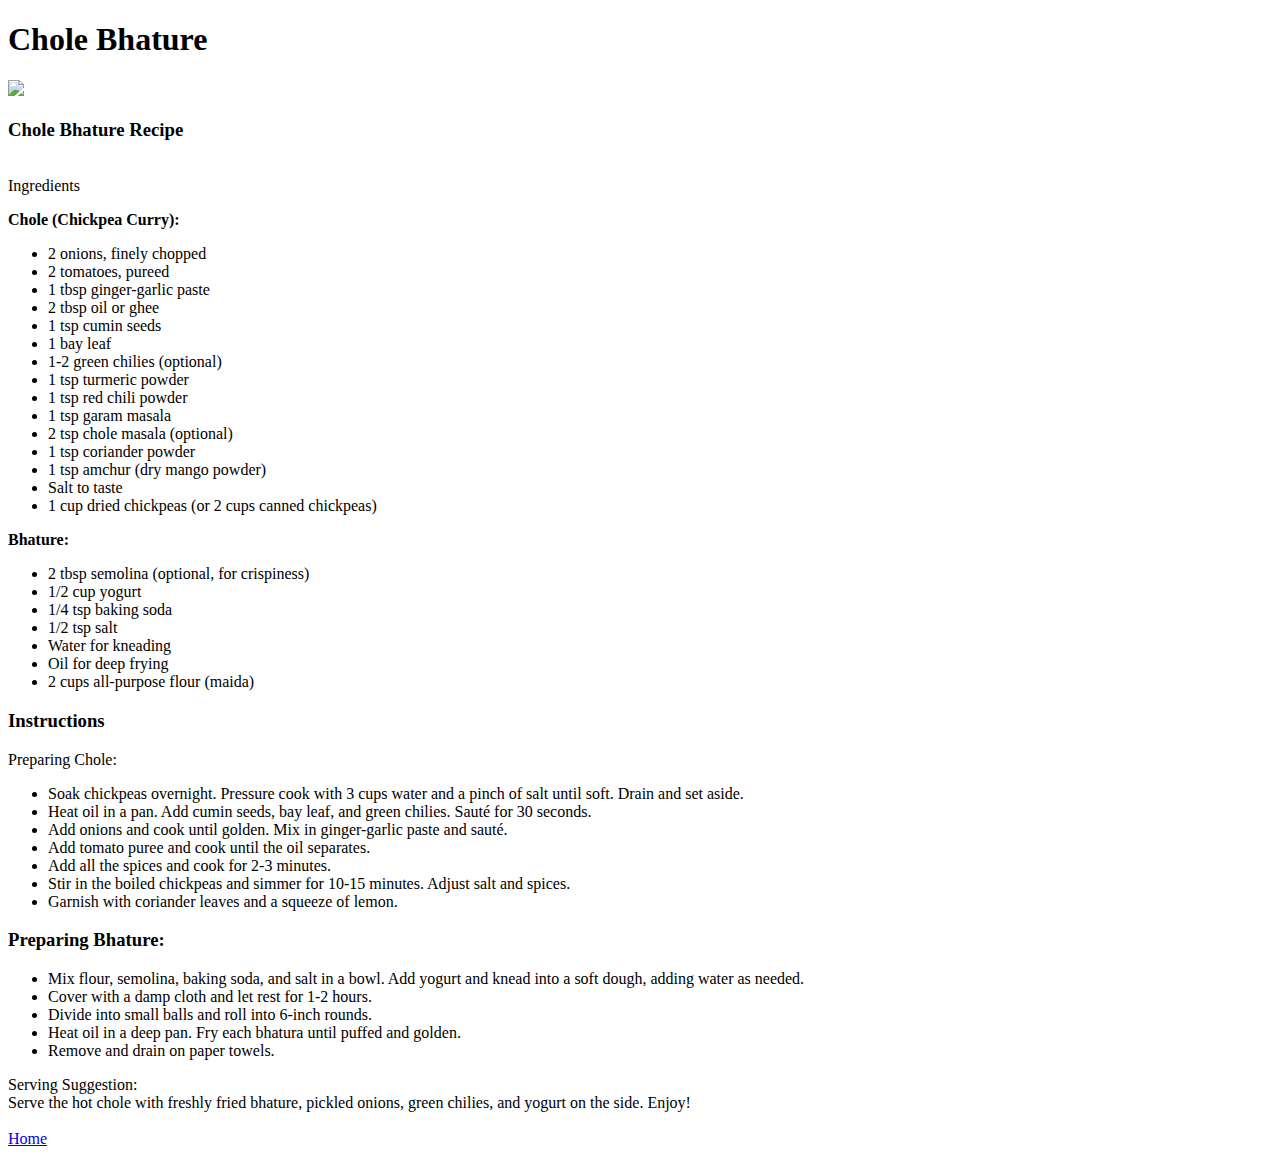
==== recipes/cholebhature.html @ cc719e2c "Initial commit: Set up project structure and added basic files. Updated README with installation and" ====
<!DOCTYPE html>
<html lang="en">
<head>
    <meta charset="UTF-8">
    <meta name="viewport" content="width=device-width, initial-scale=1.0">
    <title>Chole Bhature</title>
</head>
<body>
    <h1>Chole Bhature</h1>
    <img src="https://encrypted-tbn0.gstatic.com/images?q=tbn:ANd9GcSkIHeV4yHRq5mNgExybaEQ9ikPrb2JiUSUkw&s">
        <div><h3>Chole Bhature Recipe</h3></div>
        <br>
        <div>Ingredients</div>  
        
        <p><strong>Chole (Chickpea Curry):</strong>
            <br>
            <ul>  
                <li>2 onions, finely chopped</li>
                <li>2 tomatoes, pureed</li>
                <li>1 tbsp ginger-garlic paste</li>
                <li>2 tbsp oil or ghee</li>
                <li>1 tsp cumin seeds</li>
                <li>1 bay leaf</li>
                <li>1-2 green chilies (optional)</li>
                <li>1 tsp turmeric powder</li>
                <li>1 tsp red chili powder</li>
                <li>1 tsp garam masala</li>
                <li>2 tsp chole masala (optional)</li>
                <li>1 tsp coriander powder</li>
                <li>1 tsp amchur (dry mango powder)</li>
                <li>Salt to taste</li>
                <li>1 cup dried chickpeas (or 2 cups canned chickpeas)</li>
            </ul>
        </p>

        <p>
        <strong>Bhature:</strong>
        <ul>   
            <li>2 tbsp semolina (optional, for crispiness)</li>
            <li>1/2 cup yogurt</li>
            <li>1/4 tsp baking soda</li>
            <li>1/2 tsp salt</li>
            <li>Water for kneading</li>
            <li>Oil for deep frying</li>
            <li>2 cups all-purpose flour (maida)</li>
        </ul>
        </p>
            
        <div><h3>Instructions</h3>  
        
        Preparing Chole:
        <ul>  
            <li> Soak chickpeas overnight. Pressure cook with 3 cups water and a pinch of salt until soft. Drain and set aside.</li>
            <li> Heat oil in a pan. Add cumin seeds, bay leaf, and green chilies. Sauté for 30 seconds.</li>
            <li> Add onions and cook until golden. Mix in ginger-garlic paste and sauté.</li>
            <li> Add tomato puree and cook until the oil separates.</li>
            <li> Add all the spices and cook for 2-3 minutes.</li>
            <li> Stir in the boiled chickpeas and simmer for 10-15 minutes. Adjust salt and spices.</li>
            <li> Garnish with coriander leaves and a squeeze of lemon.</li>
        </ul>
        </div>
        
        <div>
        <h3>Preparing Bhature:</h3>
        <ul>
            <li>Mix flour, semolina, baking soda, and salt in a bowl. Add yogurt and knead into a soft dough, adding water as needed.</li>
            <li>Cover with a damp cloth and let rest for 1-2 hours.</li>
            <li>Divide into small balls and roll into 6-inch rounds.</li>
            <li>Heat oil in a deep pan. Fry each bhatura until puffed and golden.</li>
            <li>Remove and drain on paper towels.</li>
        </ul>
        </div>
        
        <div>Serving Suggestion:  
            <br>
            Serve the hot chole with freshly fried bhature, pickled onions, green chilies, and yogurt on the side. Enjoy!</div>
            <br>
            <a href="../index.html">Home</a>

</body>
</html>
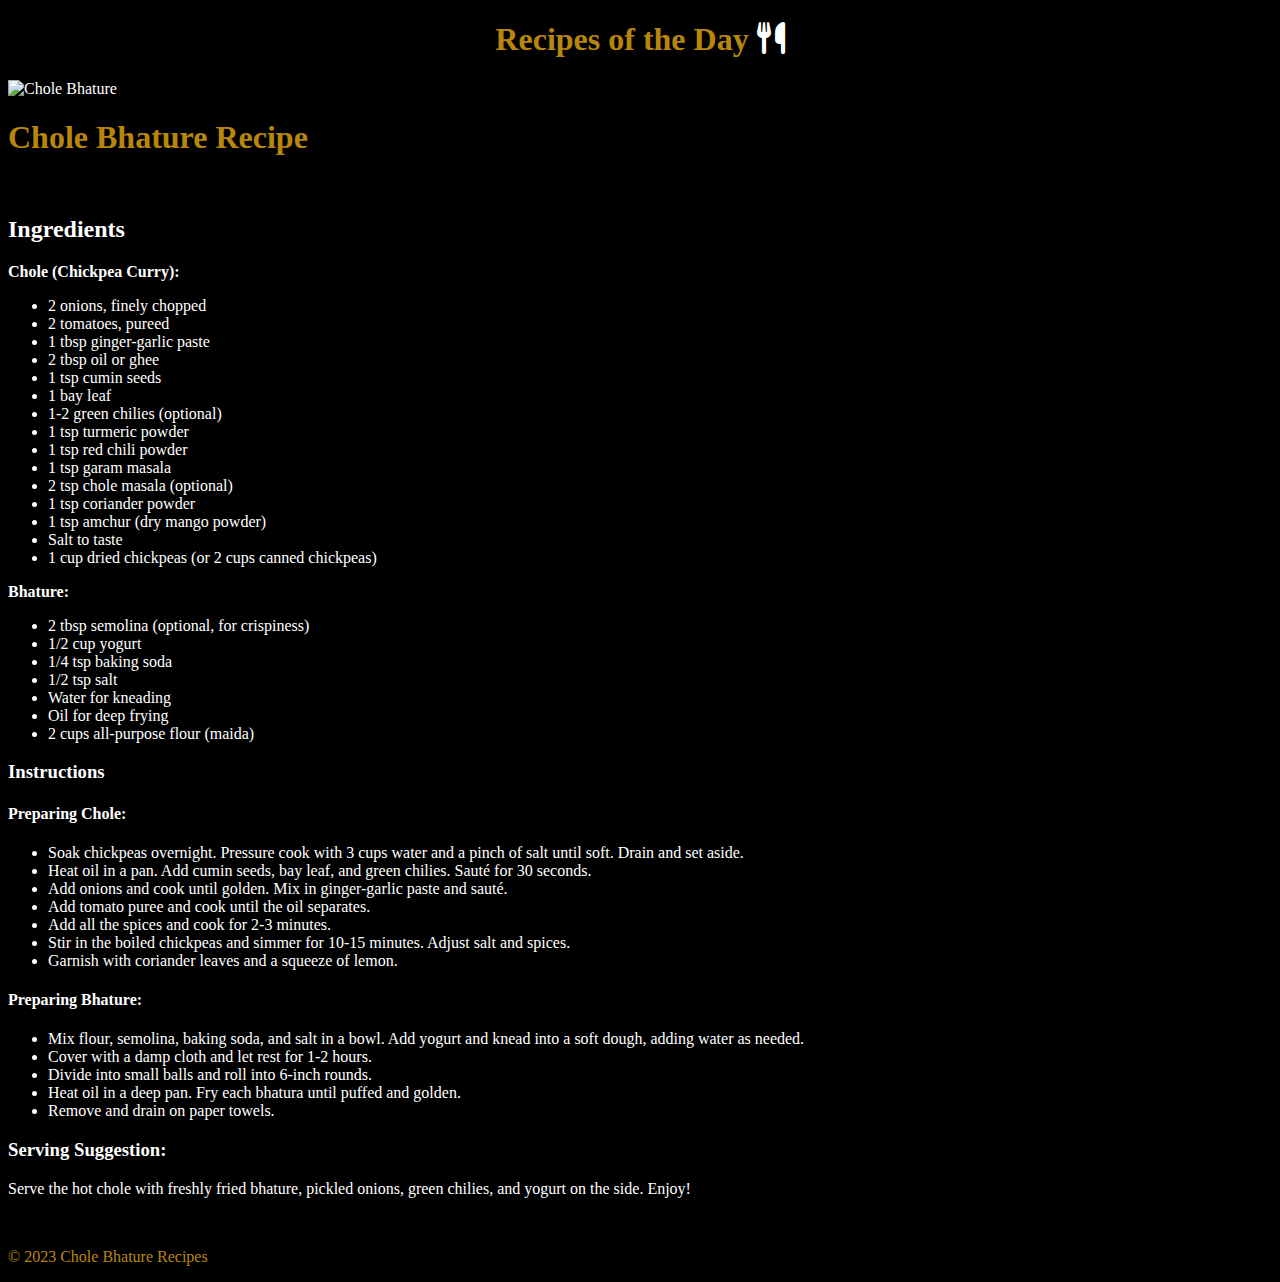
==== commit 3ca9c090: "Updated README with installation and usage instrucions Initial commit: Set up project structure and " ====
--- a/recipes/cholebhature.html
+++ b/recipes/cholebhature.html
@@ -3,39 +3,41 @@
 <head>
     <meta charset="UTF-8">
     <meta name="viewport" content="width=device-width, initial-scale=1.0">
+    <link rel="stylesheet" href="styles.css">
+    <link rel="stylesheet" href="https://cdnjs.cloudflare.com/ajax/libs/font-awesome/6.7.2/css/all.min.css">
     <title>Chole Bhature</title>
 </head>
 <body>
-    <h1>Chole Bhature</h1>
-    <img src="https://encrypted-tbn0.gstatic.com/images?q=tbn:ANd9GcSkIHeV4yHRq5mNgExybaEQ9ikPrb2JiUSUkw&s">
-        <div><h3>Chole Bhature Recipe</h3></div>
-        <br>
-        <div>Ingredients</div>  
-        
-        <p><strong>Chole (Chickpea Curry):</strong>
-            <br>
-            <ul>  
-                <li>2 onions, finely chopped</li>
-                <li>2 tomatoes, pureed</li>
-                <li>1 tbsp ginger-garlic paste</li>
-                <li>2 tbsp oil or ghee</li>
-                <li>1 tsp cumin seeds</li>
-                <li>1 bay leaf</li>
-                <li>1-2 green chilies (optional)</li>
-                <li>1 tsp turmeric powder</li>
-                <li>1 tsp red chili powder</li>
-                <li>1 tsp garam masala</li>
-                <li>2 tsp chole masala (optional)</li>
-                <li>1 tsp coriander powder</li>
-                <li>1 tsp amchur (dry mango powder)</li>
-                <li>Salt to taste</li>
-                <li>1 cup dried chickpeas (or 2 cups canned chickpeas)</li>
-            </ul>
-        </p>
-
-        <p>
-        <strong>Bhature:</strong>
-        <ul>   
+    <header>
+        <h1 class="heading">Recipes of the Day <i class="fa-solid fa-utensils"></i></h1>
+    </header>
+    <img src="https://encrypted-tbn0.gstatic.com/images?q=tbn:ANd9GcRvZNFg800X79gxUUJfrAXbuYA0H4WBJo0WBQ&s" alt="Chole Bhature">
+    <div>
+        <h1>Chole Bhature Recipe</h1>
+    </div>
+    <br>
+    <div>
+        <h2>Ingredients</h2>
+        <p><strong>Chole (Chickpea Curry):</strong></p>
+        <ul>
+            <li>2 onions, finely chopped</li>
+            <li>2 tomatoes, pureed</li>
+            <li>1 tbsp ginger-garlic paste</li>
+            <li>2 tbsp oil or ghee</li>
+            <li>1 tsp cumin seeds</li>
+            <li>1 bay leaf</li>
+            <li>1-2 green chilies (optional)</li>
+            <li>1 tsp turmeric powder</li>
+            <li>1 tsp red chili powder</li>
+            <li>1 tsp garam masala</li>
+            <li>2 tsp chole masala (optional)</li>
+            <li>1 tsp coriander powder</li>
+            <li>1 tsp amchur (dry mango powder)</li>
+            <li>Salt to taste</li>
+            <li>1 cup dried chickpeas (or 2 cups canned chickpeas)</li>
+        </ul>
+        <p><strong>Bhature:</strong></p>
+        <ul>
             <li>2 tbsp semolina (optional, for crispiness)</li>
             <li>1/2 cup yogurt</li>
             <li>1/4 tsp baking soda</li>
@@ -44,24 +46,20 @@
             <li>Oil for deep frying</li>
             <li>2 cups all-purpose flour (maida)</li>
         </ul>
-        </p>
-            
-        <div><h3>Instructions</h3>  
-        
-        Preparing Chole:
-        <ul>  
-            <li> Soak chickpeas overnight. Pressure cook with 3 cups water and a pinch of salt until soft. Drain and set aside.</li>
-            <li> Heat oil in a pan. Add cumin seeds, bay leaf, and green chilies. Sauté for 30 seconds.</li>
-            <li> Add onions and cook until golden. Mix in ginger-garlic paste and sauté.</li>
-            <li> Add tomato puree and cook until the oil separates.</li>
-            <li> Add all the spices and cook for 2-3 minutes.</li>
-            <li> Stir in the boiled chickpeas and simmer for 10-15 minutes. Adjust salt and spices.</li>
-            <li> Garnish with coriander leaves and a squeeze of lemon.</li>
+    </div>
+    <div>
+        <h3>Instructions</h3>
+        <h4>Preparing Chole:</h4>
+        <ul>
+            <li>Soak chickpeas overnight. Pressure cook with 3 cups water and a pinch of salt until soft. Drain and set aside.</li>
+            <li>Heat oil in a pan. Add cumin seeds, bay leaf, and green chilies. Sauté for 30 seconds.</li>
+            <li>Add onions and cook until golden. Mix in ginger-garlic paste and sauté.</li>
+            <li>Add tomato puree and cook until the oil separates.</li>
+            <li>Add all the spices and cook for 2-3 minutes.</li>
+            <li>Stir in the boiled chickpeas and simmer for 10-15 minutes. Adjust salt and spices.</li>
+            <li>Garnish with coriander leaves and a squeeze of lemon.</li>
         </ul>
-        </div>
-        
-        <div>
-        <h3>Preparing Bhature:</h3>
+        <h4>Preparing Bhature:</h4>
         <ul>
             <li>Mix flour, semolina, baking soda, and salt in a bowl. Add yogurt and knead into a soft dough, adding water as needed.</li>
             <li>Cover with a damp cloth and let rest for 1-2 hours.</li>
@@ -69,13 +67,12 @@
             <li>Heat oil in a deep pan. Fry each bhatura until puffed and golden.</li>
             <li>Remove and drain on paper towels.</li>
         </ul>
-        </div>
-        
-        <div>Serving Suggestion:  
-            <br>
-            Serve the hot chole with freshly fried bhature, pickled onions, green chilies, and yogurt on the side. Enjoy!</div>
-            <br>
-            <a href="../index.html">Home</a>
-
+    </div>
+    <div>
+        <h3>Serving Suggestion:</h3>
+        <p>Serve the hot chole with freshly fried bhature, pickled onions, green chilies, and yogurt on the side. Enjoy!</p>
+    </div>
+    <br>
+    <p class="strong">&copy; 2023 Chole Bhature Recipes</p>
 </body>
-</html>+</html>
--- a/recipes/styles.css
+++ b/recipes/styles.css
@@ -0,0 +1,39 @@
+/* 
+ * This CSS file is used to style the recipes site.
+ * 
+ * Suggested changes:
+ * 1. Improve the readability of text by increasing the font size and line height.
+ * 2. Add more spacing between sections to make the layout less cluttered.
+ * 3. Use a consistent color scheme to enhance the visual appeal.
+ * 4. Ensure that the site is responsive and looks good on different screen sizes.
+ * 5. Add hover effects to buttons and links to improve user interaction.
+ * 6. Optimize the use of images and media to ensure faster loading times.
+ * 7. Consider using CSS variables for easier theme management.
+ */
+
+* {
+    background-color: black;
+    color: white;
+}
+
+img {
+    height: 200px;
+    width: 400px;
+} 
+
+
+.heading {
+    text-align: center;
+    font-family: cursive;   
+    color: darkgoldenrod;
+}
+h1 {
+    color: darkgoldenrod;
+}
+
+.strong {
+    color: darkgoldenrod;
+}
+
+
+
